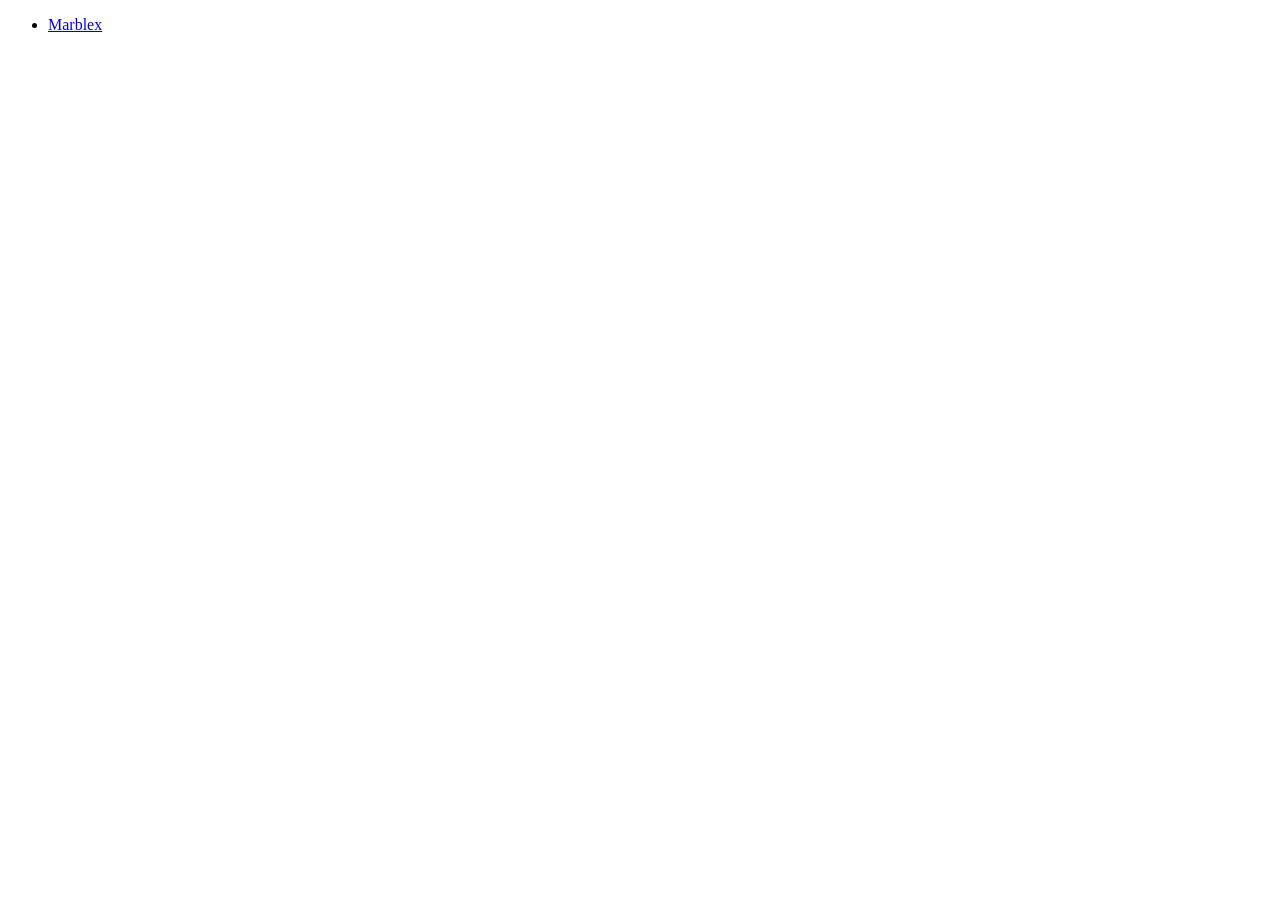
==== index.html @ 20a7fa32 "exo marblex" ====
<!DOCTYPE html>
<html lang="en">
<head>
    <meta charset="UTF-8">
    <meta name="viewport" content="width=device-width, initial-scale=1.0">
    <title>Document</title>
    <link rel="stylesheet" href="style.css">
</head>
<body>

    <ul>
        <li><a href="marblex.html">Marblex</a></li>
    </ul>
    
</body>
</html>
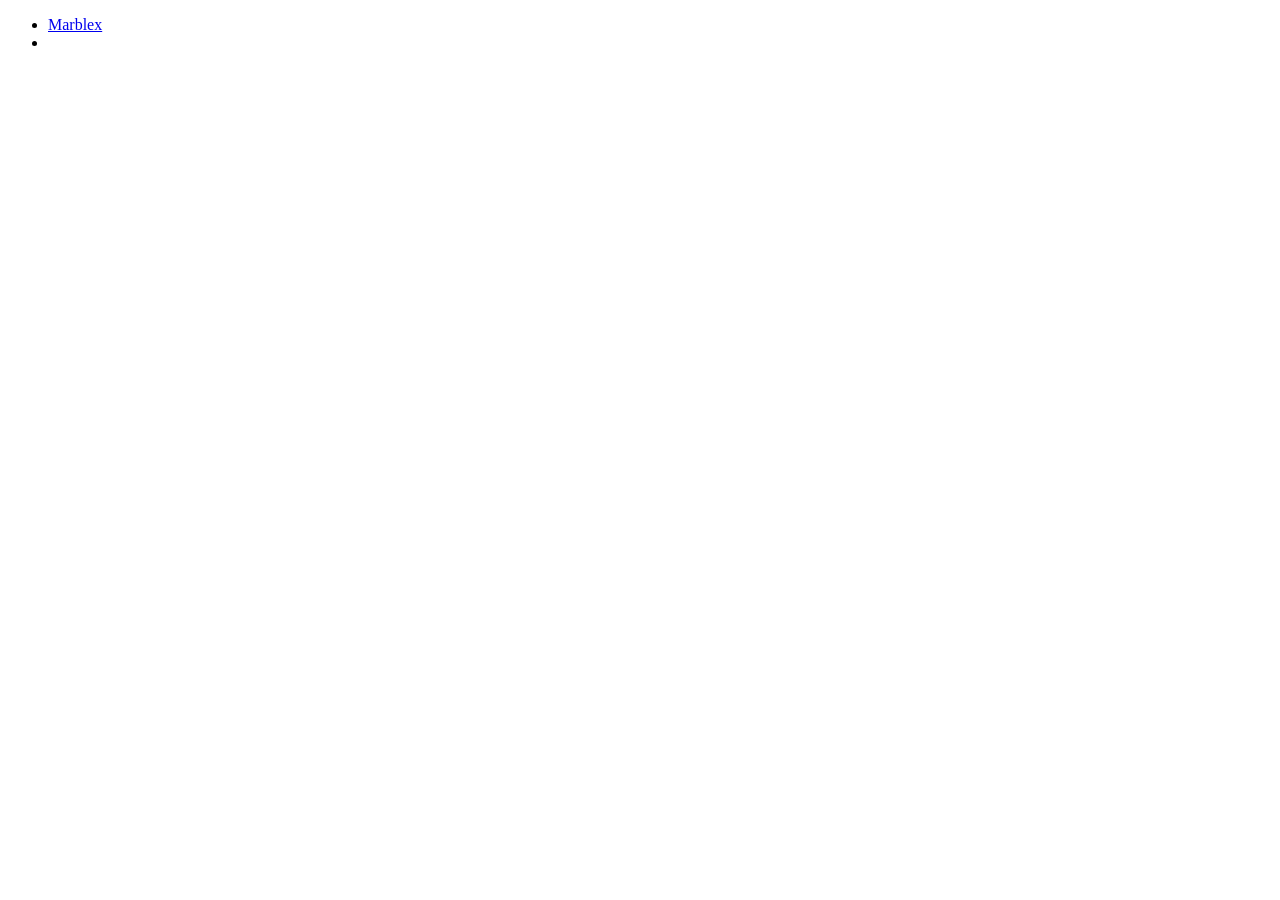
==== commit a0b69bfe: "composant" ====
--- a/index.html
+++ b/index.html
@@ -10,6 +10,7 @@
 
     <ul>
         <li><a href="marblex.html">Marblex</a></li>
+        <li><composant class="html"></composant></li>
     </ul>
     
 </body>
